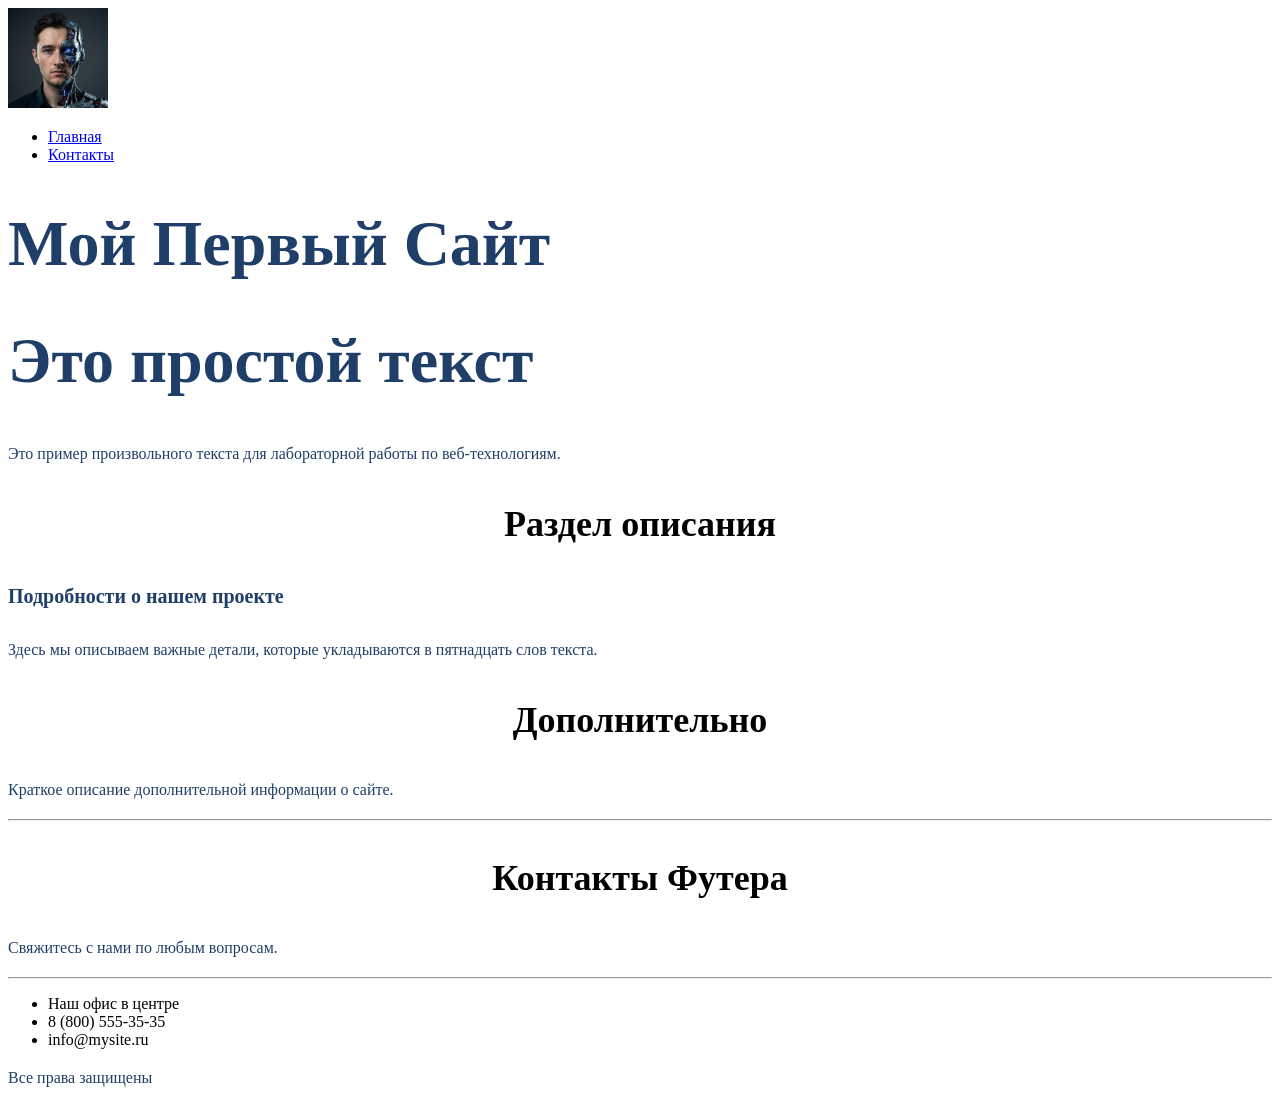
==== src/index.html @ efbf6eee "Complete lesson 2: styles, fonts and breadcrumbs" ====
<!DOCTYPE html>
<html lang="ru">
<head>
    <meta charset="UTF-8">
    <title>Главная страница</title>
    <link rel="stylesheet" href="assets/styles/style.css">
</head>
<body>

    <header>
        <img src="assets\img\photo_2025-12-11_08-32-43.jpg" alt="Логотип" width="100">
        <nav>
            <ul>
                <li><a href="index.html">Главная</a></li>
                <li><a href="contacts.html">Контакты</a></li>
            </ul>
        </nav>
    </header>

    <main>
        <h1 class="title-main">Мой Первый Сайт</h1>
        <h1 class=" title-main">Это простой текст</h1>

        <p class="simple-text">Это пример произвольного текста для лабораторной работы по веб-технологиям.</p>

        <h3 class="subtitle">Раздел описания</h3>

        <h4 class="small-title">Подробности о нашем проекте</h4>

        <p class="simple-text">Здесь мы описываем важные детали, которые укладываются в пятнадцать слов текста.</p>

        <h3 class="subtitle">Дополнительно</h3>

        <p class="simple-text">Краткое описание дополнительной информации о сайте.</p>
    </main>

    <hr>

    <footer>
        <h3 class="subtitle">Контакты Футера</h3>
        <p class="simple-text">Свяжитесь с нами по любым вопросам.</p>
        <hr>
        <ul>
            <li>Наш офис в центре</li>
            <li>8 (800) 555-35-35</li>
            <li>info@mysite.ru</li>
        </ul>
        <p class="simple-text">Все права защищены</p>
    </footer>

</body>
</html>
---- src/assets/styles/style.css ----
@import "fonts.css";

@import "./global.css";
@import "./fonts.css";
@import "./utils.css";

.test {
    color: yellow !important;
}

.test {
    color: red !important;
}

@import url('./fonts.css');


/* Для всех параграфов (p)*/
p {
    font-size: 16px;
    line-height: 26px;
    color: #1F3F68;
}

/* Заголовок h1*/
.title-main { 
    font-size: 64px;
    color: #1F3F68;
}

/* Заголовок h2*/
.contact-title { 
    font-weight: 500;
    font-size: 44px;
    text-align: center;
}

/* Заголовок h3*/ 
.subtitle { 
    font-size: 36px;
    text-align: center;
}

/* Заголовки h4*/
.small-title { 
    font-size: 20px;
    line-height: 30px;
    color: #1F3F68;
}

/* Поля ввода*/
.input-field { 
    border: 1px solid #356EAD;
    box-sizing: border-box;
    border-radius: 10px;
    opacity: 0.4;
    display: block; /* Чтобы они были с новой строки */
    margin-bottom: 20px; /* Отступ снизу */
    width: 100%; /* Растянуть на всю ширину */
    padding: 10px;
}

/* Кнопка отправки */
.btn-submit { 
    background: #5A98D0;
    box-shadow: 5px 20px 50px rgba(16, 112, 177, 0.2);
    border-radius: 10px;
    font-weight: 500;
    font-size: 16px;
    line-height: 26px;
    text-align: center;
    color: #FFFFFF;
    text-transform: uppercase;
    border: none; /* Убираем стандартную рамку */
    padding: 15px 40px; /* Чтобы кнопка была большой */
    cursor: pointer;
}

/* Стили для хлебных крошек */
.breadcrumbs {
    list-style: none; /* Убираем точки списка */
    display: flex;    /* Выстраиваем в одну строку */
    padding: 0;
    margin-top: 10px;
    font-size: 14px;
    color: #1F3F68;
}

.breadcrumbs li {
    margin-right: 5px;
}

/* Добавляем "/" после каждого элемента, кроме последнего */
.breadcrumbs li:not(:last-child)::after {
    content: "/";
    margin-left: 5px;
    color: #ccc;
}

.breadcrumbs a {
    text-decoration: none;
    color: #1F3F68;
    font-weight: bold;
}

/* Фон для формы */
.form-wrapper {
    background-image: url('../img/images\ \(1\).jpg'); 
    
    background-size: cover;  /* Чтобы картинка покрывала весь блок */
    background-position: center;
    background-repeat: no-repeat;
    
    padding: 40px; /* Внутренний отступ, чтобы форма не прилипала к краям */
    border-radius: 20px; /* Закругленные углы */
    box-shadow: 0 10px 30px rgba(0,0,0,0.1); /*добавил тень для красоты */
    margin-top: 20px;
}
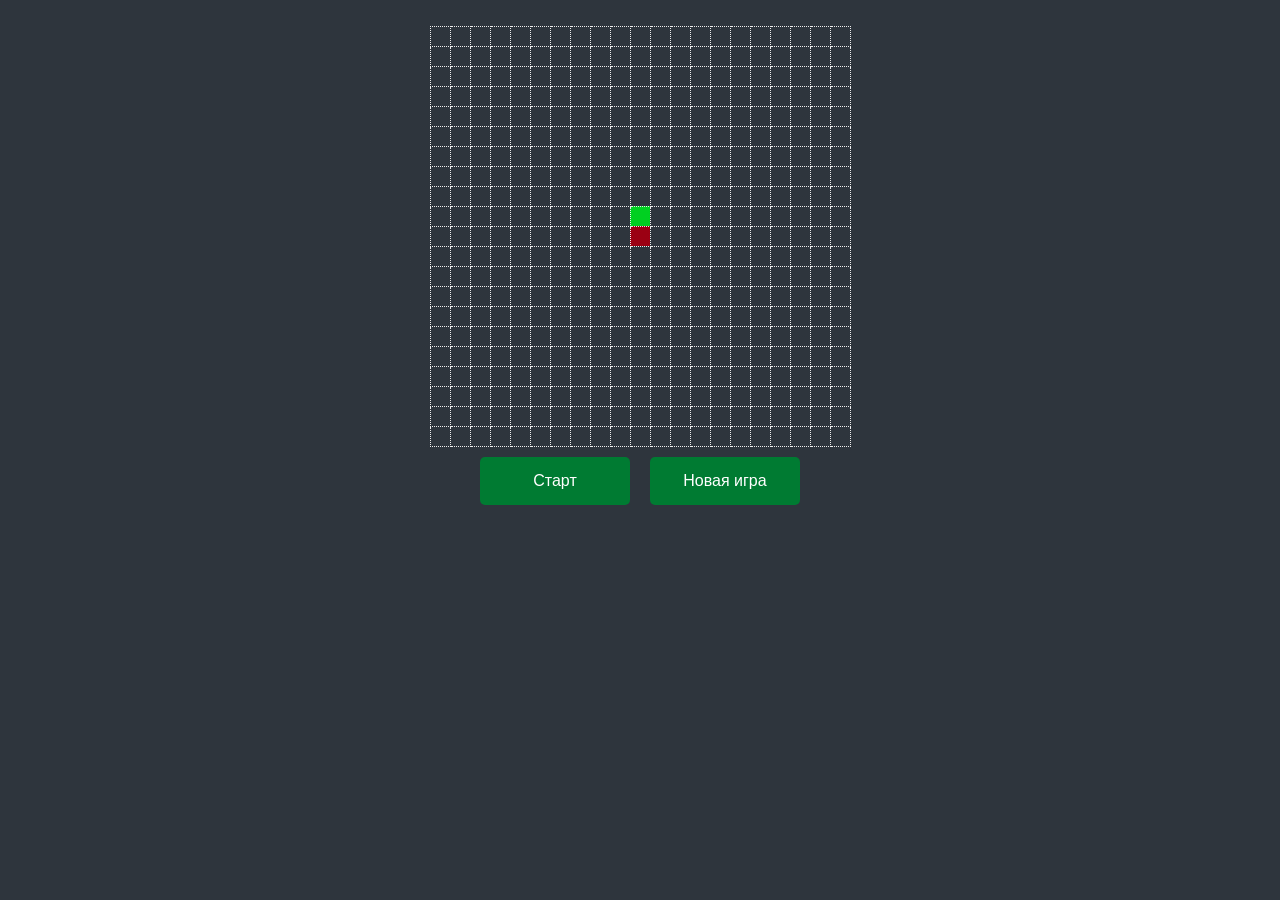
==== commit 8fe78fa1: "lesson11: snake game" ====
--- a/src/index.html
+++ b/src/index.html
@@ -1,52 +1,24 @@
-<!DOCTYPE html>
+<!doctype html>
 <html lang="ru">
 <head>
     <meta charset="UTF-8">
-    <title>Главная страница</title>
+    <meta name="viewport"
+          content="width=device-width, user-scalable=no, initial-scale=1.0, maximum-scale=1.0, minimum-scale=1.0">
+    <meta http-equiv="X-UA-Compatible" content="ie=edge">
+    <title>Document</title>
     <link rel="stylesheet" href="assets/styles/style.css">
 </head>
 <body>
-
-    <header>
-        <img src="assets\img\photo_2025-12-11_08-32-43.jpg" alt="Логотип" width="100">
-        <nav>
-            <ul>
-                <li><a href="index.html">Главная</a></li>
-                <li><a href="contacts.html">Контакты</a></li>
-            </ul>
-        </nav>
-    </header>
-
     <main>
-        <h1 class="title-main">Мой Первый Сайт</h1>
-        <h1 class=" title-main">Это простой текст</h1>
-
-        <p class="simple-text">Это пример произвольного текста для лабораторной работы по веб-технологиям.</p>
-
-        <h3 class="subtitle">Раздел описания</h3>
-
-        <h4 class="small-title">Подробности о нашем проекте</h4>
-
-        <p class="simple-text">Здесь мы описываем важные детали, которые укладываются в пятнадцать слов текста.</p>
-
-        <h3 class="subtitle">Дополнительно</h3>
-
-        <p class="simple-text">Краткое описание дополнительной информации о сайте.</p>
+        <div id="game-wrap">
+          <table id="game"></table>
+        </div>
+        <div id="menu">
+          <div id="playButton" class="menuButton">Старт</div>
+          <div id="newGameButton" class="menuButton">Новая игра</div>
+        </div>
     </main>
 
-    <hr>
-
-    <footer>
-        <h3 class="subtitle">Контакты Футера</h3>
-        <p class="simple-text">Свяжитесь с нами по любым вопросам.</p>
-        <hr>
-        <ul>
-            <li>Наш офис в центре</li>
-            <li>8 (800) 555-35-35</li>
-            <li>info@mysite.ru</li>
-        </ul>
-        <p class="simple-text">Все права защищены</p>
-    </footer>
-
+    <script src="./index.js"></script>
 </body>
 </html>
--- a/src/assets/styles/style.css
+++ b/src/assets/styles/style.css
@@ -1,118 +1,125 @@
-@import "fonts.css";
-
-@import "./global.css";
-@import "./fonts.css";
-@import "./utils.css";
-
-.test {
-    color: yellow !important;
+/* --- 1. ГЛОБАЛЬНЫЕ СТИЛИ (Global) --- */
+html {
+    font-family: 'Inter', sans-serif;
+    font-weight: 400;
 }
 
-.test {
-    color: red !important;
+*,
+*:before,
+*:after {
+    box-sizing: border-box;
 }
 
-@import url('./fonts.css');
-
-
-/* Для всех параграфов (p)*/
-p {
-    font-size: 16px;
-    line-height: 26px;
-    color: #1F3F68;
+/* --- 2. ШРИФТЫ (Fonts) --- */
+@font-face {
+    font-family: "Inter";
+    src: local('Inter'), local('Inter-Bold'), local('Inter Bold'),
+         url("/static/fonts/Inter-Bold.ttf") format("truetype"),
+         url("/static/fonts/Inter-Bold.woff2") format("woff");
+    font-weight: 700;
 }
 
-/* Заголовок h1*/
-.title-main { 
-    font-size: 64px;
-    color: #1F3F68;
+@font-face {
+    font-family: "Inter";
+    src: local('Inter'), local('Inter-Medium'), local('Inter Medium'),
+         url("/static/fonts/Inter-Medium.ttf") format("truetype"),
+         url("/static/fonts/Inter-Medium.woff2") format("woff");
+    font-weight: 500;
 }
 
-/* Заголовок h2*/
-.contact-title { 
-    font-weight: 500;
-    font-size: 44px;
-    text-align: center;
+@font-face {
+    font-family: "Inter";
+    src: local('Inter'), local('Inter-Regular'), local('Inter Regular'),
+         url("/static/fonts/Inter-Regular.ttf") format("truetype"),
+         url("/static/fonts/Inter-Regular.woff2") format("woff");
+    font-weight: 400;
 }
 
-/* Заголовок h3*/ 
-.subtitle { 
-    font-size: 36px;
-    text-align: center;
+/* --- 3. УТИЛИТЫ (Utils) --- */
+.bold {
+    font-family: 'Inter', sans-serif;
+    font-weight: 700;
 }
 
-/* Заголовки h4*/
-.small-title { 
-    font-size: 20px;
-    line-height: 30px;
-    color: #1F3F68;
+.medium {
+    font-family: 'Inter', sans-serif;
+    font-weight: 500;
 }
 
-/* Поля ввода*/
-.input-field { 
-    border: 1px solid #356EAD;
-    box-sizing: border-box;
-    border-radius: 10px;
-    opacity: 0.4;
-    display: block; /* Чтобы они были с новой строки */
-    margin-bottom: 20px; /* Отступ снизу */
-    width: 100%; /* Растянуть на всю ширину */
-    padding: 10px;
+/* --- 4. СТИЛИ ИГРЫ (Snake) --- */
+/* Темный фон для всей страницы */
+* {
+    margin: 0;
+    padding: 0;
+    /* Если фон белый, значит этот стиль не работает. */
+    /* Убедись, что этот код попал в файл! */
+    background: #2e353d; 
 }
 
-/* Кнопка отправки */
-.btn-submit { 
-    background: #5A98D0;
-    box-shadow: 5px 20px 50px rgba(16, 112, 177, 0.2);
-    border-radius: 10px;
-    font-weight: 500;
-    font-size: 16px;
-    line-height: 26px;
+/* Кнопки меню */
+.menuButton {
+    width: 150px;
+    padding: 15px;
+    margin: 10px;
+    color: white;
+    background: #007b32; /* Зеленый цвет кнопок */
     text-align: center;
-    color: #FFFFFF;
-    text-transform: uppercase;
-    border: none; /* Убираем стандартную рамку */
-    padding: 15px 40px; /* Чтобы кнопка была большой */
     cursor: pointer;
+    font-family: sans-serif;
+    border-radius: 5px;
 }
 
-/* Стили для хлебных крошек */
-.breadcrumbs {
-    list-style: none; /* Убираем точки списка */
-    display: flex;    /* Выстраиваем в одну строку */
-    padding: 0;
-    margin-top: 10px;
-    font-size: 14px;
-    color: #1F3F68;
+.menuButton:hover {
+    background: #009641;
 }
 
-.breadcrumbs li {
-    margin-right: 5px;
+/* Счетчик очков */
+.schetvalue {
+    text-align: center;
+    color: white;
+    margin-top: 10px;
 }
 
-/* Добавляем "/" после каждого элемента, кроме последнего */
-.breadcrumbs li:not(:last-child)::after {
-    content: "/";
-    margin-left: 5px;
-    color: #ccc;
+/* Игровое поле */
+#game {
+    border-collapse: collapse;
+    margin: 2% auto 0;
 }
 
-.breadcrumbs a {
-    text-decoration: none;
-    color: #1F3F68;
-    font-weight: bold;
+#menu {
+    display: flex;
+    justify-content: center;
 }
 
-/* Фон для формы */
-.form-wrapper {
-    background-image: url('../img/images\ \(1\).jpg'); 
-    
-    background-size: cover;  /* Чтобы картинка покрывала весь блок */
-    background-position: center;
-    background-repeat: no-repeat;
-    
-    padding: 40px; /* Внутренний отступ, чтобы форма не прилипала к краям */
-    border-radius: 20px; /* Закругленные углы */
-    box-shadow: 0 10px 30px rgba(0,0,0,0.1); /*добавил тень для красоты */
-    margin-top: 20px;
+/* Ячейка сетки (Важно! Без этого сетки не видно) */
+td.cell {
+    width: 20px;
+    height: 20px;
+    border: 1px dotted #eee; /* Границы ячеек */
+    border-collapse: collapse;
+}
+
+/* Еда (Зеленая) */
+.food {
+    background: #00d021 !important;
+}
+
+/* Тело змейки (Серое) */
+.snakeBody {
+    background: #e5e5e5 !important;
+}
+
+/* Голова змейки (Красная) */
+.snakeHead {
+    background: #9b0013 !important;
+}
+
+/* Отключенная кнопка */
+.disabled {
+    background: #7c7c7c;
+    cursor: default;
+}
+
+.disabled:hover {
+    background: #7c7c7c;
 }
